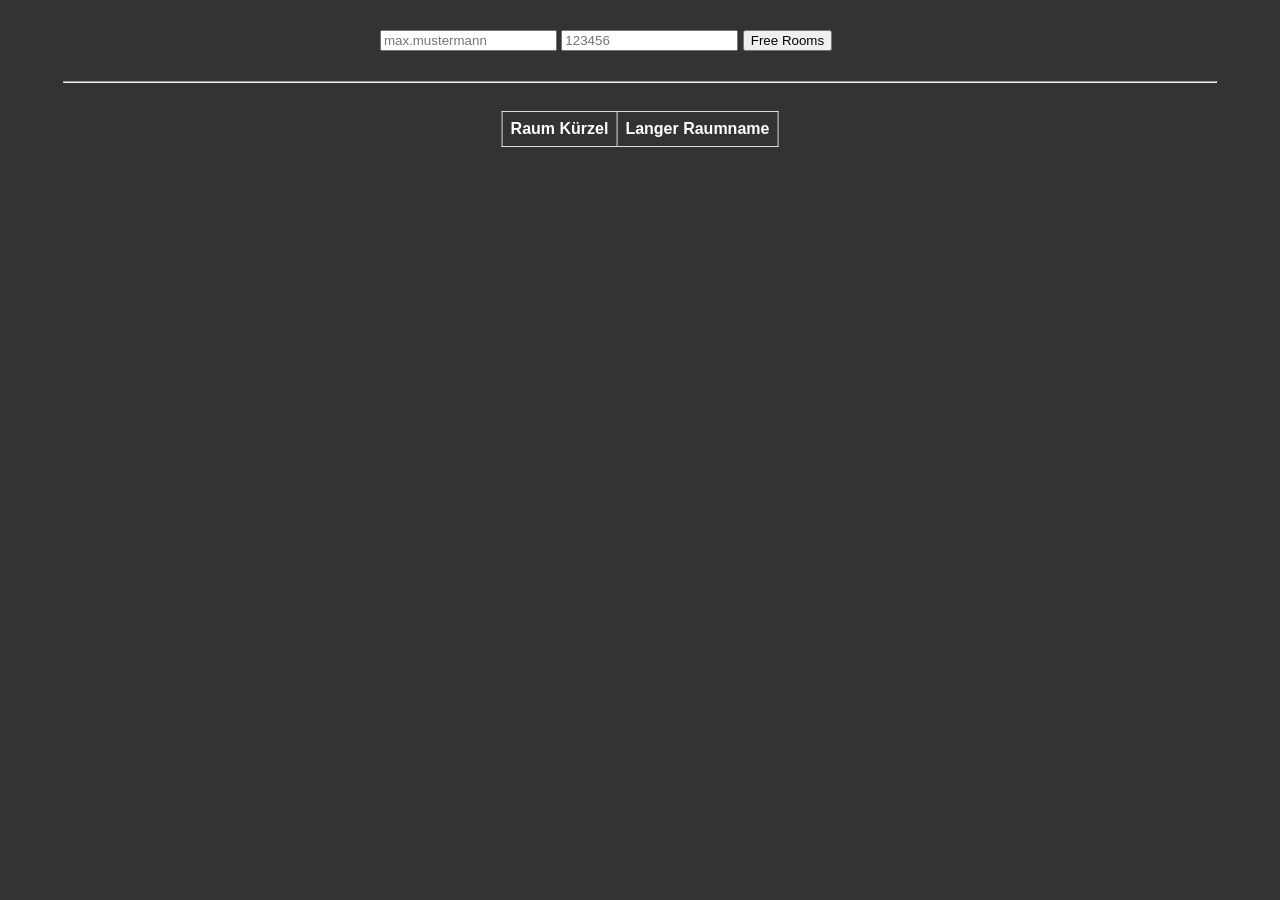
==== src/main/resources/index.html @ c81fc4a8 "Initial commit" ====
<!DOCTYPE html>
<html lang="en">
<head>
    <meta charset="UTF-8">
    <title>Free Rooms</title>
    <meta name="viewport" content="width=device-width, initial-scale=1.0">
    <style>
        body {
            margin: 0;
            padding: 0;
            background: #333;
            color: #fff;
            font-family: Arial, Helvetica, sans-serif;
        }

        #login {
            background: #333;
            color: #fff;
            width: 90%;
            text-align: center;
            margin: 30px;
        }

        hr {
            width: 90%;
        }

        table {
            border-collapse: collapse;
            position: absolute;
            left: 50%;
            transform: translateX(-50%);
            margin-top: 20px;
        }

        th, td {
            border: 1px solid #ddd;
            padding: 8px;
        }

        #register {
            width: 90%;
            text-align: center;
        }
    </style>
</head>
<body>
    <div id="login">
        <input type="text" id="user" placeholder="max.mustermann">
        <input type="password" id="pass" placeholder="123456">
        <button onclick="main().catch(console.error);">Free Rooms</button>
    </div>
    <hr>
    <div id="register">
        <table id="room-table">
            <tr>
                <th>Raum Kürzel</th>
                <th>Langer Raumname</th>
            </tr>
        </table>
    </div>
    <script src="main.js"></script>
</body>
</html>
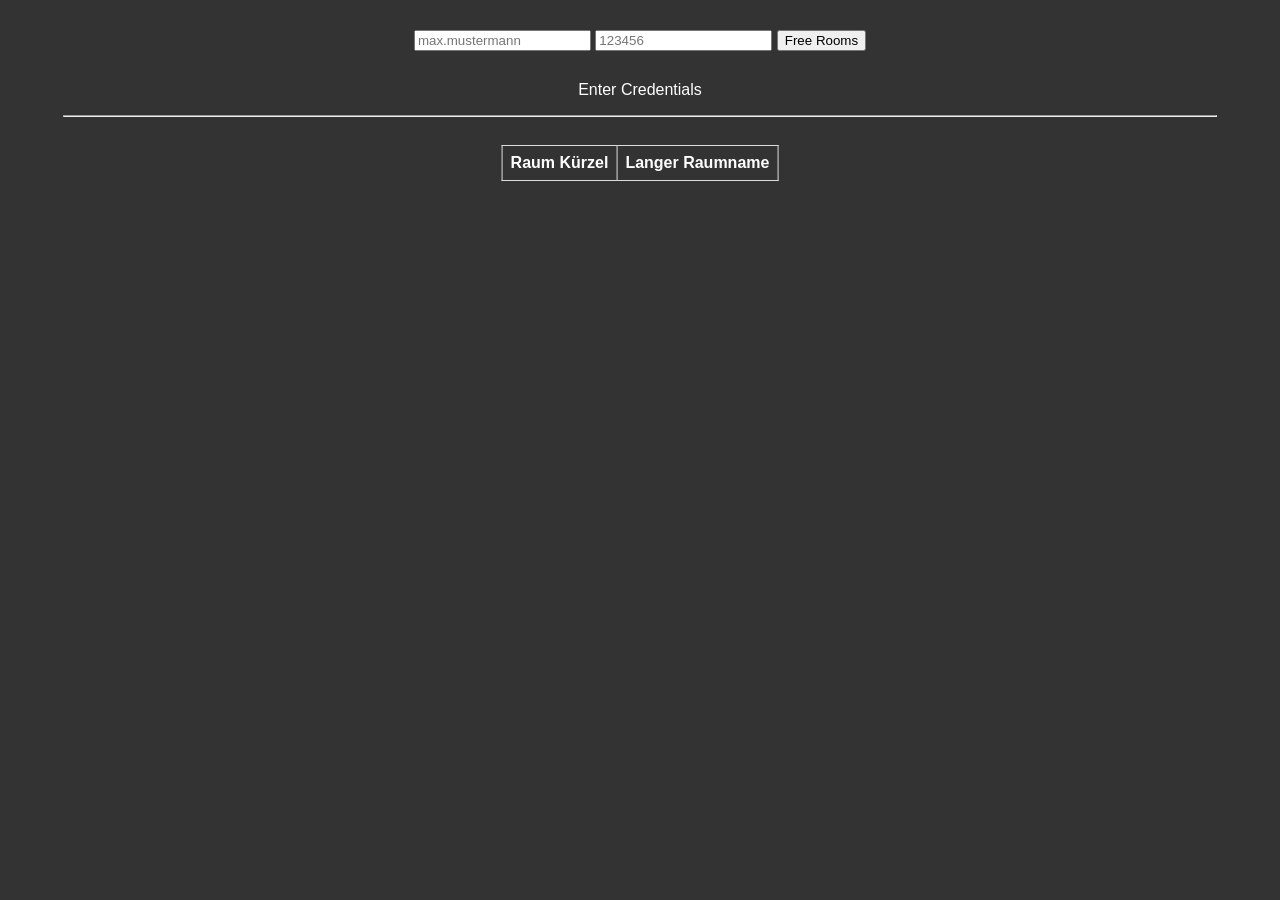
==== commit bccc67ac: "changed style and added a status text" ====
--- a/src/main/resources/index.html
+++ b/src/main/resources/index.html
@@ -16,9 +16,15 @@
         #login {
             background: #333;
             color: #fff;
-            width: 90%;
-            text-align: center;
             margin: 30px;
+            display: flex;
+            flex-direction: column;
+            align-items: center;
+            justify-content: center;
+        }
+
+        #deeper-login {
+            width: fit-content;
         }
 
         hr {
@@ -42,14 +48,21 @@
             width: 90%;
             text-align: center;
         }
+
+        #status {
+            text-align: center;
+        }
     </style>
 </head>
 <body>
     <div id="login">
-        <input type="text" id="user" placeholder="max.mustermann">
-        <input type="password" id="pass" placeholder="123456">
-        <button onclick="main().catch(console.error);">Free Rooms</button>
+        <div id="deeper-login">
+            <input type="text" id="user" placeholder="max.mustermann">
+            <input type="password" id="pass" placeholder="123456">
+            <button onclick="main().catch(console.error);">Free Rooms</button>
+        </div>
     </div>
+    <p id="status">Enter Credentials</p>
     <hr>
     <div id="register">
         <table id="room-table">
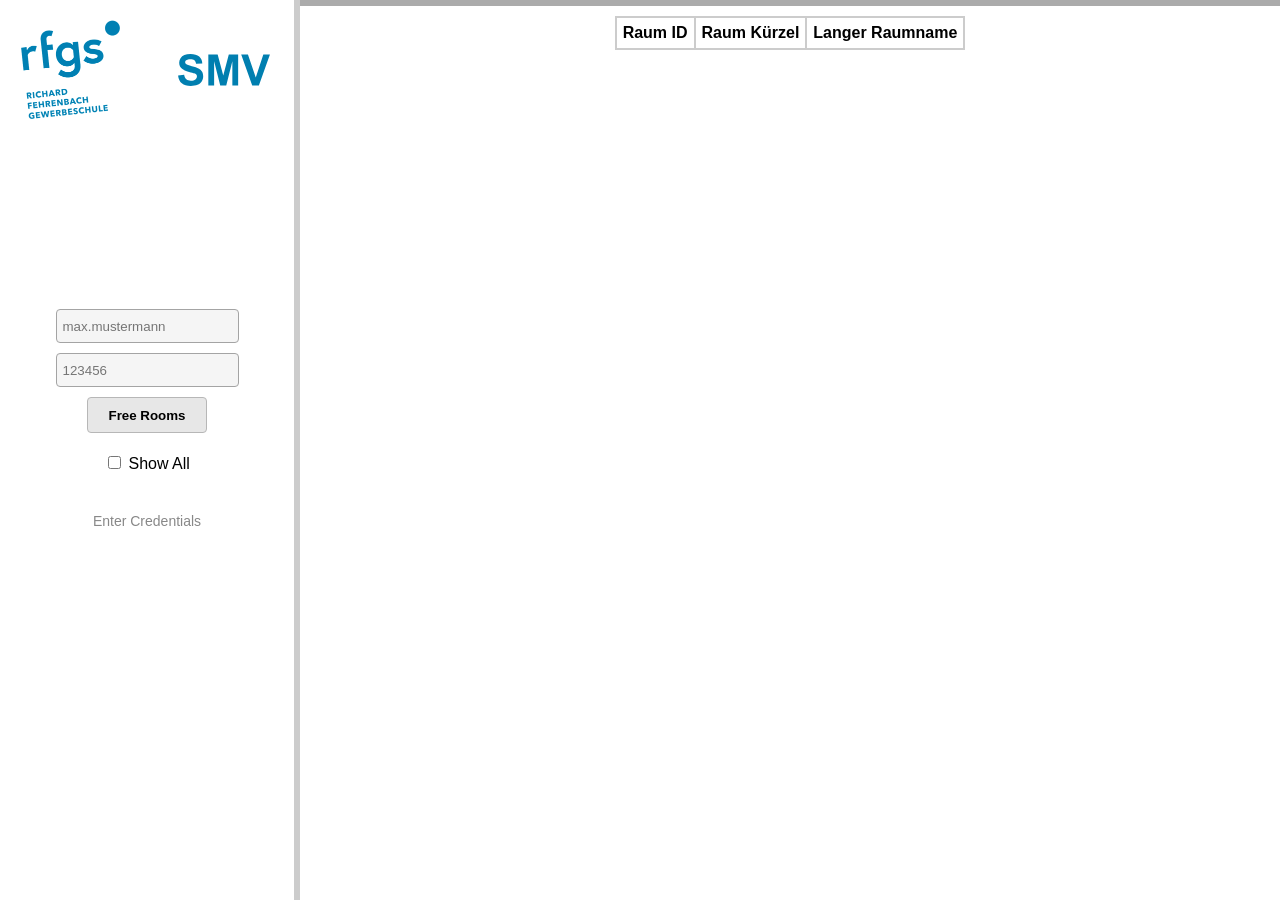
==== commit 8e0b9c94: "upgraded the design by quite a lot, added a loading bar and a filter for all rooms" ====
--- a/src/main/resources/index.html
+++ b/src/main/resources/index.html
@@ -4,69 +4,35 @@
     <meta charset="UTF-8">
     <title>Free Rooms</title>
     <meta name="viewport" content="width=device-width, initial-scale=1.0">
-    <style>
-        body {
-            margin: 0;
-            padding: 0;
-            background: #333;
-            color: #fff;
-            font-family: Arial, Helvetica, sans-serif;
-        }
-
-        #login {
-            background: #333;
-            color: #fff;
-            margin: 30px;
-            display: flex;
-            flex-direction: column;
-            align-items: center;
-            justify-content: center;
-        }
-
-        #deeper-login {
-            width: fit-content;
-        }
-
-        hr {
-            width: 90%;
-        }
-
-        table {
-            border-collapse: collapse;
-            position: absolute;
-            left: 50%;
-            transform: translateX(-50%);
-            margin-top: 20px;
-        }
-
-        th, td {
-            border: 1px solid #ddd;
-            padding: 8px;
-        }
-
-        #register {
-            width: 90%;
-            text-align: center;
-        }
-
-        #status {
-            text-align: center;
-        }
-    </style>
+    <link rel="icon" type="image/png" sizes="32x32" href="logo.png">
+    <link rel="stylesheet" href="styles.css">
 </head>
 <body>
-    <div id="login">
-        <div id="deeper-login">
-            <input type="text" id="user" placeholder="max.mustermann">
-            <input type="password" id="pass" placeholder="123456">
-            <button onclick="main().catch(console.error);">Free Rooms</button>
+    <div class="control">
+        <div class="logos">
+            <img src="logo.png" alt="" class="logo">
+            <img src="smv.svg" alt="" class="smv">
+        </div>
+        <div class="control-ui">
+            <div class="control-ui" style="height: fit-content">
+                <input class="text-input" type="text" id="user" placeholder="max.mustermann">
+                <input class="text-input" type="password" id="pass" placeholder="123456">
+                <button onclick="main().catch(console.error);">Free Rooms</button>
+            </div>
+            <div>
+                <input type="checkbox" id="show-all">
+                <label for="show-all">Show All</label>
+            </div>
+            <p id="status">Enter Credentials</p>
         </div>
     </div>
-    <p id="status">Enter Credentials</p>
-    <hr>
-    <div id="register">
+    <div class="content">
+        <div id="loading-bar">
+            <div id="loading-bar-color"></div>
+        </div>
         <table id="room-table">
             <tr>
+                <th>Raum ID</th>
                 <th>Raum Kürzel</th>
                 <th>Langer Raumname</th>
             </tr>
--- a/src/main/resources/styles.css
+++ b/src/main/resources/styles.css
@@ -0,0 +1,143 @@
+body {
+    margin: 0;
+    padding: 0;
+    background: #fff;
+    color: #000;
+    font-family: Arial, Helvetica, sans-serif;
+}
+
+.control {
+    float: left;
+    border-right: 6px solid #ccc;
+    padding: 20px;
+    box-sizing: border-box;
+    height: 100vh;
+    width: 300px;
+    position: sticky;
+    top: 0;
+    left: 0;
+}
+
+.logo {
+    width: 100px;
+    height: auto;
+    float: left;
+}
+
+.smv {
+    width: 100px;
+    height: auto;
+    float: right;
+}
+
+.control-ui {
+    display: flex;
+    flex-direction: column;
+    justify-content: center;
+    align-items: center;
+    flex-wrap: wrap;
+    padding: 10px;
+    box-sizing: border-box;
+    width: 100%;
+    height: 70%;
+    gap: 10px;
+    text-align: center;
+}
+
+.control-ui p {
+    margin-top: 30px;
+    font-size: 14px;
+    color: #888;
+}
+
+.content {
+    display: flex;
+    flex-direction: column;
+    justify-content: start;
+    align-items: center;
+    flex-wrap: nowrap;
+    box-sizing: border-box;
+    overflow-x: hidden;
+    overflow-y: auto;
+    height: 100vh;
+}
+
+#room-table {
+    border-collapse: collapse;
+    margin: 10px;
+}
+
+#room-table td,th {
+    border: 2px solid #ccc;
+    padding: 6px;
+}
+
+#room-table th {
+    position: sticky;
+}
+
+#loading-bar {
+    width: 100%;
+    height: 6px;
+    background: #ababab;
+    position: relative;
+    top: 0;
+}
+
+#loading-bar-color {
+    background: #007fb0;
+    height: 6px;
+    width: 0;
+    transition: 100ms width;
+}
+
+.text-input {
+    width: 169px;
+    height: 24px;
+    background: #f5f5f5;
+    border: 1px solid #a4a4a4;
+    border-radius: 4px;
+    padding: 4px 6px;
+}
+
+button {
+    width: 120px;
+    height: 36px;
+    border: 1px solid #b7b7b7;
+    border-radius: 4px;
+    cursor: pointer;
+    background: #e7e7e7;
+    padding: 4px 8px;
+    font-weight: bold;
+    color: #000;
+}
+
+button:hover {
+    background: #ededed;
+}
+
+@media screen and (max-width: 600px) {
+    .control {
+        width: 100%;
+        height: auto;
+        border-right: none;
+        border-bottom: 6px solid #ccc;
+        position: relative;
+    }
+
+    .control-ui {
+        flex-direction: row;
+        justify-content: center;
+        align-items: center;
+        gap: 20px;
+    }
+
+    .content {
+        height: auto;
+        width: 100%;
+    }
+
+    #status {
+        margin-top: revert;
+    }
+}
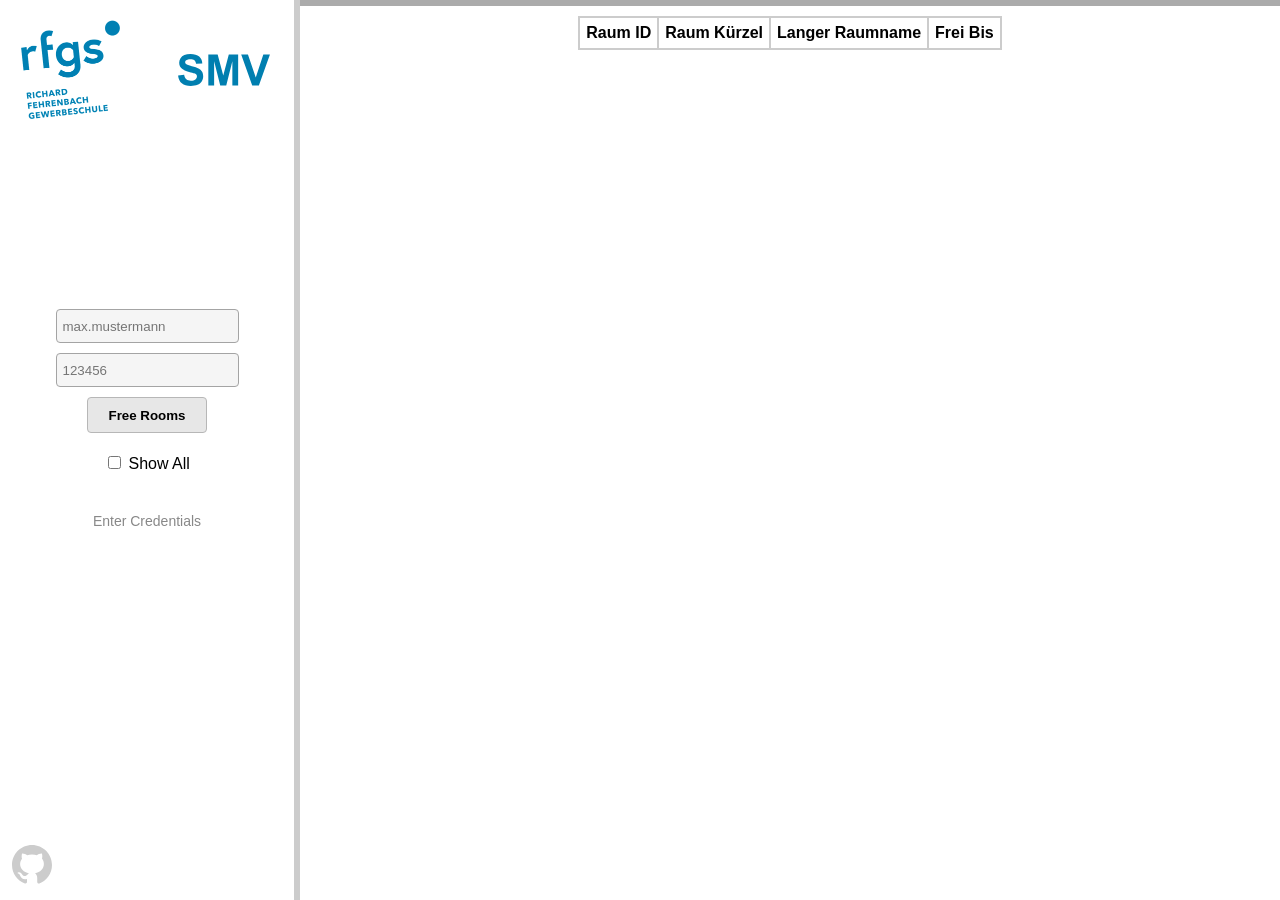
==== commit 18ba4a78: "fixed some bugs in the backend, added a github link, added a free until table part (not tested and b" ====
--- a/src/main/resources/index.html
+++ b/src/main/resources/index.html
@@ -10,7 +10,7 @@
 <body>
     <div class="control">
         <div class="logos">
-            <img src="logo.png" alt="" class="logo">
+            <a href="https://rfgs.de"><img src="logo.png" alt="" class="logo"></a>
             <img src="smv.svg" alt="" class="smv">
         </div>
         <div class="control-ui">
@@ -25,6 +25,9 @@
             </div>
             <p id="status">Enter Credentials</p>
         </div>
+        <div class="bottom-links">
+            <a href="https://github.com/tsgscraft/extended-untis-proxy"><img src="GitHub.svg" alt="github" class="github"></a>
+        </div>
     </div>
     <div class="content">
         <div id="loading-bar">
@@ -35,6 +38,7 @@
                 <th>Raum ID</th>
                 <th>Raum Kürzel</th>
                 <th>Langer Raumname</th>
+                <th>Frei Bis</th>
             </tr>
         </table>
     </div>
--- a/src/main/resources/styles.css
+++ b/src/main/resources/styles.css
@@ -35,7 +35,6 @@
     flex-direction: column;
     justify-content: center;
     align-items: center;
-    flex-wrap: wrap;
     padding: 10px;
     box-sizing: border-box;
     width: 100%;
@@ -64,7 +63,7 @@
 
 #room-table {
     border-collapse: collapse;
-    margin: 10px;
+    margin: 10px 10px 50px;
 }
 
 #room-table td,th {
@@ -116,6 +115,18 @@
     background: #ededed;
 }
 
+.bottom-links {
+    position: absolute;
+    bottom: 12px;
+    left: 12px;
+    width: calc(100% - 24px);
+    box-sizing: border-box;
+}
+
+.bottom-links .github {
+    width: 40px !important;
+}
+
 @media screen and (max-width: 600px) {
     .control {
         width: 100%;
@@ -123,6 +134,7 @@
         border-right: none;
         border-bottom: 6px solid #ccc;
         position: relative;
+        padding-bottom: 32px;
     }
 
     .control-ui {
@@ -130,6 +142,7 @@
         justify-content: center;
         align-items: center;
         gap: 20px;
+        flex-wrap: wrap;
     }
 
     .content {
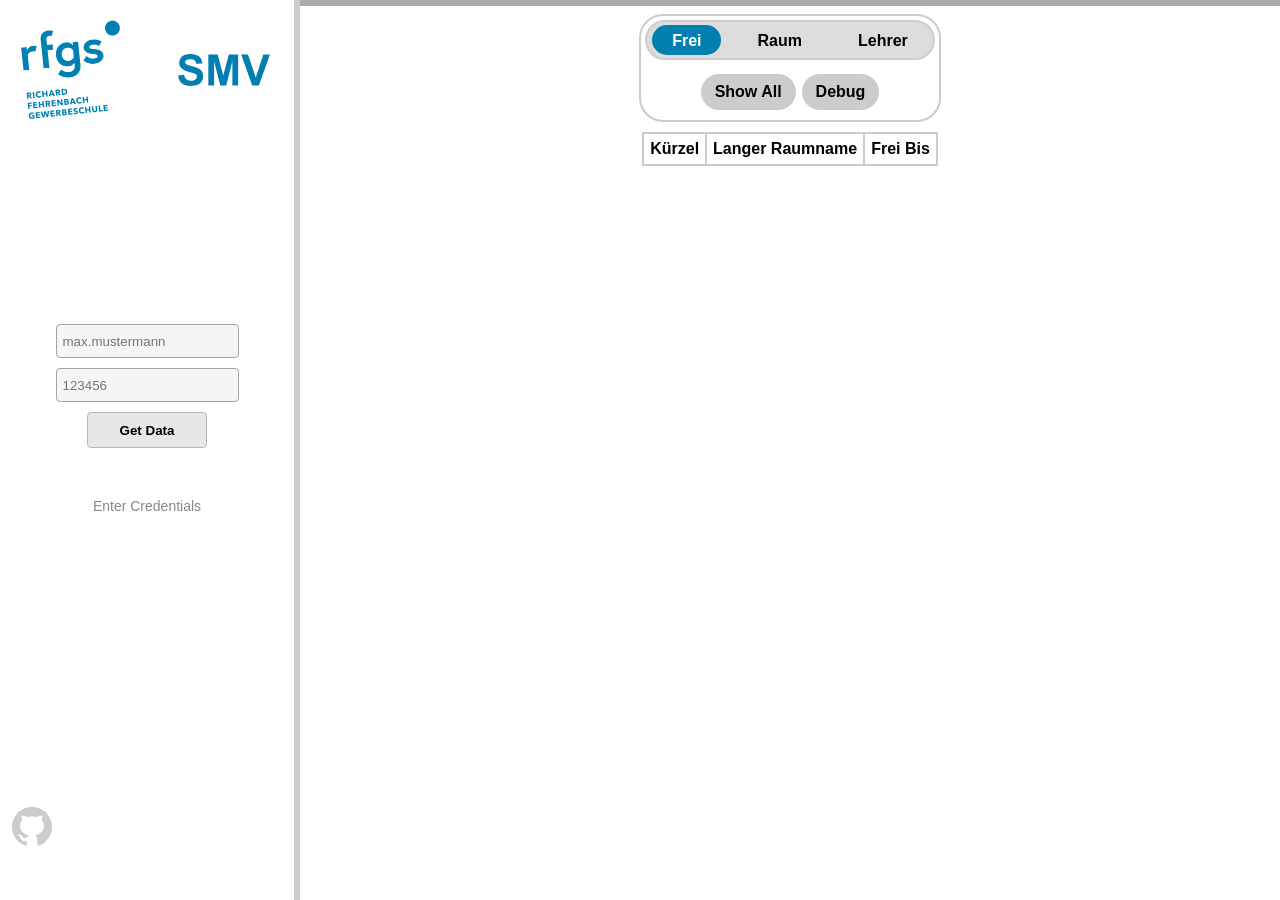
==== commit 002a5f1a: "added a basic room schedule and some more things" ====
--- a/src/main/resources/index.html
+++ b/src/main/resources/index.html
@@ -17,11 +17,7 @@
             <div class="control-ui" style="height: fit-content">
                 <input class="text-input" type="text" id="user" placeholder="max.mustermann">
                 <input class="text-input" type="password" id="pass" placeholder="123456">
-                <button onclick="main().catch(console.error);">Free Rooms</button>
-            </div>
-            <div>
-                <input type="checkbox" id="show-all">
-                <label for="show-all">Show All</label>
+                <button onclick="main().catch(console.error);">Get Data</button>
             </div>
             <p id="status">Enter Credentials</p>
         </div>
@@ -33,14 +29,43 @@
         <div id="loading-bar">
             <div id="loading-bar-color"></div>
         </div>
-        <table id="room-table">
-            <tr>
-                <th>Raum ID</th>
-                <th>Raum Kürzel</th>
-                <th>Langer Raumname</th>
-                <th>Frei Bis</th>
-            </tr>
-        </table>
+        <div class="content-control">
+            <div class="selection-bar">
+                <div id="indicator"></div>
+                <button id="option-free" class="noBtn option active">Frei</button>
+                <button id="option-room" class="noBtn option">Raum</button>
+                <button id="option-teacher" class="noBtn option">Lehrer</button>
+            </div>
+            <div id="content-settings">
+                <div id="content-free">
+                    <div class="custom-checkbox" id="show-all">
+                        <p>Show All</p>
+                    </div>
+                    <div class="custom-checkbox" id="debug">
+                        <p>Debug</p>
+                    </div>
+                </div>
+                <div id="content-room" style="display: none">
+                    <input type="text" placeholder="Raum Kürzel" id="room-filter" class="text-input">
+                    <button onclick="searchRoom();" class="small-button">Search</button>
+                </div>
+                <div id="content-teacher" style="display: none">
+                    <input type="text" placeholder="Lehrer" id="teacher-filter" class="text-input">
+                    <button onclick="" class="small-button">Search</button>
+                </div>
+            </div>
+        </div>
+        <div id="room-table-content" class="main-content">
+            <table id="room-table">
+                <tbody></tbody>
+            </table>
+        </div>
+        <div id="room-schedule-content" class="main-content" style="display: none">
+            <div class="custom-schedule" id="room-schedule"></div>
+        </div>
+        <div id="teacher-schedule-content" class="main-content" style="display: none">
+            <p>Teacher Schedule</p>
+        </div>
     </div>
     <script src="main.js"></script>
 </body>
--- a/src/main/resources/styles.css
+++ b/src/main/resources/styles.css
@@ -61,9 +61,13 @@
     height: 100vh;
 }
 
+.main-content {
+    margin: 10px 10px 50px;
+}
+
 #room-table {
     border-collapse: collapse;
-    margin: 10px 10px 50px;
+    overflow-x: auto;
 }
 
 #room-table td,th {
@@ -117,7 +121,7 @@
 
 .bottom-links {
     position: absolute;
-    bottom: 12px;
+    bottom: 50px;
     left: 12px;
     width: calc(100% - 24px);
     box-sizing: border-box;
@@ -125,6 +129,166 @@
 
 .bottom-links .github {
     width: 40px !important;
+}
+
+.noBtn {
+    border: none;
+    background: none;
+}
+
+.noBtn:hover {
+    border: none;
+    background: none;
+}
+
+hr {
+    width: 90%;
+    border: 1px solid #ccc;
+    margin: 2px 0;
+}
+
+.content-control {
+    display: flex;
+    flex-direction: column;
+    justify-content: center;
+    align-items: center;
+    border: solid 2px #ccc;
+    border-radius: 24px;
+    margin-top: 8px;
+    padding: 4px;
+    width: 290px
+}
+
+.selection-bar {
+    position: relative;
+    display: flex;
+    border-radius: 100px;
+    overflow: hidden;
+    width: min-content;
+    user-select: none;
+    gap: 6px;
+    box-sizing: border-box;
+    background: #dcdcdc;
+    border: 2px solid #ccc;
+    height: min-content;
+}
+
+.option {
+    position: relative;
+    background: none;
+    border: none;
+    padding: 10px 25px;
+    font-size: 16px;
+    cursor: pointer;
+    z-index: 1;
+    transition: color 0.3s ease;
+    border-radius: 100px;
+    width: fit-content;
+}
+
+.option:hover {
+    color: #3f3f3f;
+}
+
+#indicator {
+    position: absolute;
+    top: 3px;
+    left: 5px;
+    height: calc(100% - 6px);
+    width: 0;
+    background: #007fb0;
+    border-radius: 100px;
+    z-index: 0;
+}
+
+.option.active {
+    color: #ffffff;
+}
+
+.selection-bar {
+    width: 100%;
+    display: flex;
+    justify-content: center;
+}
+
+#content-settings {
+    margin: 6px;
+}
+
+#content-settings div {
+    display: flex;
+    flex-direction: row;
+    justify-content: center;
+    align-items: center;
+    gap: 6px;
+    width: fit-content;
+    box-sizing: border-box;
+    flex: 0 0 fit-content;
+    margin-top: 4px;
+}
+
+#content-settings p {
+    margin: 0;
+    font-size: 16px;
+    font-weight: 550;
+    padding: 0;
+}
+
+.custom-checkbox {
+    padding: 9px 14px;
+    box-sizing: border-box;
+    width: 100%;
+    border-radius: 100px;
+    background: #ccc;
+    cursor: pointer;
+    user-select: none;
+    transition: background-color 0.3s ease;
+}
+
+.custom-checkbox.active {
+    background: #007fb0;
+    color: #fff;
+}
+
+.small-button {
+    width: fit-content;
+}
+
+
+.custom-schedule {
+    display: flex;
+    flex-direction: row;
+    justify-content: center;
+    align-items: center;
+    gap: 12px;
+    width: 16vw;
+    box-sizing: border-box;
+}
+
+.schedule-day {
+    position: relative;
+    height: fit-content;
+    min-width: 135.5px;
+    min-height: 750px;
+}
+
+.schedule-lesson {
+    position: absolute;
+    background: #cecece;
+    border-radius: 12px;
+    border: 1px solid #cecece;
+    padding: 6px;
+    box-sizing: border-box;
+}
+
+.schedule-class {
+    font-size: 16px;
+    margin: 0;
+}
+
+.schedule-teacher {
+    font-size: 14px;
+    margin: 0;
 }
 
 @media screen and (max-width: 600px) {
@@ -147,10 +311,18 @@
 
     .content {
         height: auto;
-        width: 100%;
+        width: min(100%, 100vw);
     }
 
     #status {
         margin-top: revert;
     }
+
+    .bottom-links {
+        bottom: 12px;
+    }
+
+    .option {
+        margin-bottom: 4px;
+    }
 }
